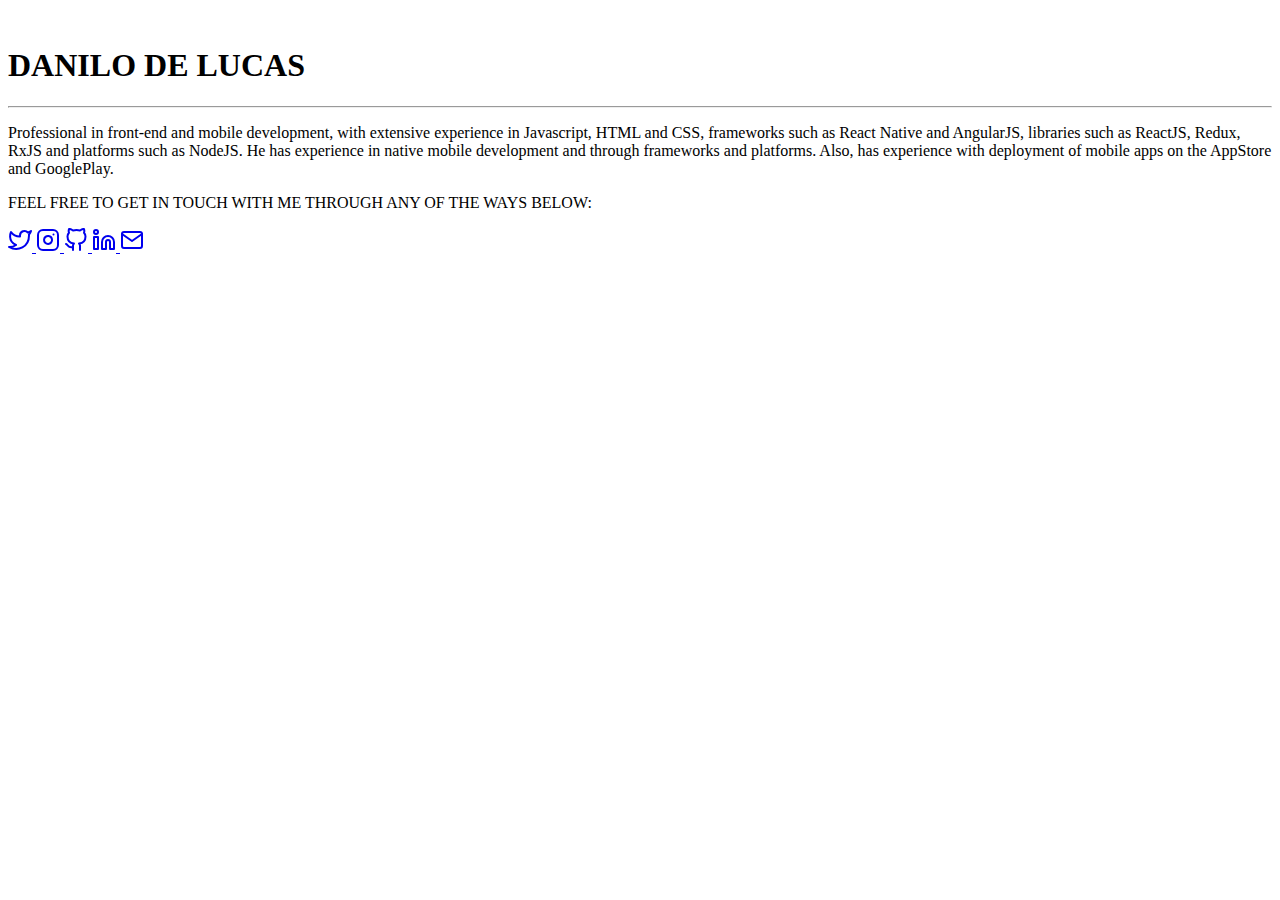
==== index.html @ 37b5adea "Update index.html" ====
<!DOCTYPE html>
<html lang="en">
<!--   <head>
    <meta charset="UTF-8">
    <meta http-equiv="X-UA-Compatible" content="IE=edge">
    <meta name="viewport" content="width=device-width, initial-scale=1.0">
    
    <link rel="stylesheet" href="./style.css">
    
    <title>Danilo de Lucas Moraes Dias</title>
  </head> -->
  <body>
    <div class="container">
      <img class="avatar" src="https://media.discordapp.net/attachments/277505544246525953/958884415818334238/Layer_0.png?width=563&height=563" alt="" srcset="">
      <div class="info">
        <h1 class="info__name">DANILO DE LUCAS</h1>
        <hr class="info__divider" />
        <p class="info__bio">Professional in front-end and mobile development, with extensive experience in Javascript, 
          <span>HTML</span> and <span>CSS</span>, frameworks such as <span>React Native</span> and <span>AngularJS</span>, libraries such as <span>ReactJS</span>, 
          <span>Redux</span>, <span>RxJS</span> and platforms such as <span>NodeJS</span>. He has experience in native mobile development and through frameworks and platforms. 
          Also, has experience with deployment of mobile apps on the <span>AppStore</span> and <span>GooglePlay</span>.</p>
      </div>
      <div class="contact">
        <p class="contact__message">FEEL FREE TO GET IN TOUCH WITH ME THROUGH ANY OF THE WAYS BELOW:</p>
        <div class="contact__social">
          <a class="contact__social__item" href="https://twitter.com/danilolucasmd" target="_blank">
            <svg class="social__icon" xmlns="http://www.w3.org/2000/svg" width="24" height="24" viewBox="0 0 24 24" fill="none" stroke="currentColor" stroke-width="2" stroke-linecap="round" stroke-linejoin="round"><path d="M23 3a10.9 10.9 0 0 1-3.14 1.53 4.48 4.48 0 0 0-7.86 3v1A10.66 10.66 0 0 1 3 4s-4 9 5 13a11.64 11.64 0 0 1-7 2c9 5 20 0 20-11.5a4.5 4.5 0 0 0-.08-.83A7.72 7.72 0 0 0 23 3z"></path></svg>
          </a>
          <a class="contact__social__item" href="https://www.instagram.com/danilolucasmd/" target="_blank">
            <svg class="social__icon" xmlns="http://www.w3.org/2000/svg" width="24" height="24" viewBox="0 0 24 24" fill="none" stroke="currentColor" stroke-width="2" stroke-linecap="round" stroke-linejoin="round"><rect x="2" y="2" width="20" height="20" rx="5" ry="5"></rect><path d="M16 11.37A4 4 0 1 1 12.63 8 4 4 0 0 1 16 11.37z"></path><line x1="17.5" y1="6.5" x2="17.5" y2="6.5"></line></svg>
          </a>
          <a class="contact__social__item" href="https://github.com/danilolucasmd" target="_blank">
            <svg class="social__icon" xmlns="http://www.w3.org/2000/svg" width="24" height="24" viewBox="0 0 24 24" fill="none" stroke="currentColor" stroke-width="2" stroke-linecap="round" stroke-linejoin="round"><path d="M9 19c-5 1.5-5-2.5-7-3m14 6v-3.87a3.37 3.37 0 0 0-.94-2.61c3.14-.35 6.44-1.54 6.44-7A5.44 5.44 0 0 0 20 4.77 5.07 5.07 0 0 0 19.91 1S18.73.65 16 2.48a13.38 13.38 0 0 0-7 0C6.27.65 5.09 1 5.09 1A5.07 5.07 0 0 0 5 4.77a5.44 5.44 0 0 0-1.5 3.78c0 5.42 3.3 6.61 6.44 7A3.37 3.37 0 0 0 9 18.13V22"></path></svg>
          </a>
          <a class="contact__social__item" href="https://www.linkedin.com/in/danilolucasmd/" target="_blank">
            <svg xmlns="http://www.w3.org/2000/svg" width="24" height="24" viewBox="0 0 24 24" fill="none" stroke="currentColor" stroke-width="2" stroke-linecap="round" stroke-linejoin="round"><path d="M16 8a6 6 0 0 1 6 6v7h-4v-7a2 2 0 0 0-2-2 2 2 0 0 0-2 2v7h-4v-7a6 6 0 0 1 6-6z"></path><rect x="2" y="9" width="4" height="12"></rect><circle cx="4" cy="4" r="2"></circle></svg>
          </a>
          <a class="contact__social__item" href="mailto:danilolucasmd@gmail.com" target="_blank">
            <svg class="social__icon" xmlns="http://www.w3.org/2000/svg" width="24" height="24" viewBox="0 0 24 24" fill="none" stroke="currentColor" stroke-width="2" stroke-linecap="round" stroke-linejoin="round"><path d="M4 4h16c1.1 0 2 .9 2 2v12c0 1.1-.9 2-2 2H4c-1.1 0-2-.9-2-2V6c0-1.1.9-2 2-2z"></path><polyline points="22,6 12,13 2,6"></polyline></svg>
          </a>
        </div>
      </div>
    </div>
  </body>
</html>
---- style.css ----
:root {
  --primary: rgb(89, 87, 150);
  --secodary: rgb(232, 180, 192);
  --text: #000;
}

@font-face {
  font-family: CooperHewitt;
  src: url("fonts/CooperHewitt-Light.otf") format("opentype");
}

@font-face {
  font-family: CooperHewittMedium;
  src: url("fonts/CooperHewitt-Medium.otf") format("opentype");
}

@font-face {
  font-family: CooperHewittHeavy;
  src: url("fonts/CooperHewitt-Heavy.otf") format("opentype");
}

body {
  display: flex;
  height: 100vh;
  background: -webkit-linear-gradient(115deg, rgb(89, 87, 150) 0%, rgb(139, 125, 186) 27%, rgb(186, 152, 194) 50%, rgb(232, 180, 192) 98%);
  background: -o-linear-gradient(115deg, rgb(89, 87, 150) 0%, rgb(139, 125, 186) 27%, rgb(186, 152, 194) 50%, rgb(232, 180, 192) 98%);
  background: -ms-linear-gradient(115deg, rgb(89, 87, 150) 0%, rgb(139, 125, 186) 27%, rgb(186, 152, 194) 50%, rgb(232, 180, 192) 98%);
  background: -moz-linear-gradient(115deg, rgb(89, 87, 150) 0%, rgb(139, 125, 186) 27%, rgb(186, 152, 194) 50%, rgb(232, 180, 192) 98%);
  background: linear-gradient(335deg, rgb(89, 87, 150) 0%, rgb(139, 125, 186) 27%, rgb(186, 152, 194) 50%, rgb(232, 180, 192) 98%);  
  margin: 0;
}

.container {
  display: flex;
  flex: 1;
  justify-content: center;
  align-items: center;
  flex-direction: column;
  padding: 16px;
}

.avatar {
  width: 200px;
  height: 200px;
  border-radius: 150px;
  object-fit: cover;
}

.info {
  flex-direction: column;
  color: var(--text);
  text-align: center;
  max-width: 1000px;
}

.info__name {
  font-size: 44px;
  font-family: CooperHewittHeavy;
}

.info__divider {
  width: 500px;
  border-color: var(--text);
  border-width: 1px;
  opacity: .2;
}

.info__bio {
  font-size: 18px;
  font-family: CooperHewitt;
  text-align: justify;
  max-width: 680px;
  margin-top: 64px;
  margin-bottom: 80px;
}

.info__bio span {
  font-family: CooperHewittMedium;
}

.contact {
  flex-direction: column;
  color: var(--text);
  text-align: center;
  position: fixed;
  bottom: 16px;
}

.contact__message {
  font-size: 14px;
  font-family: CooperHewitt;
}

.contact__social__item {
  color: inherit;
  margin: 0 16px 0 16px;
  text-decoration: none;
}

.contact__social__item:hover {
  color: var(--primary);
}
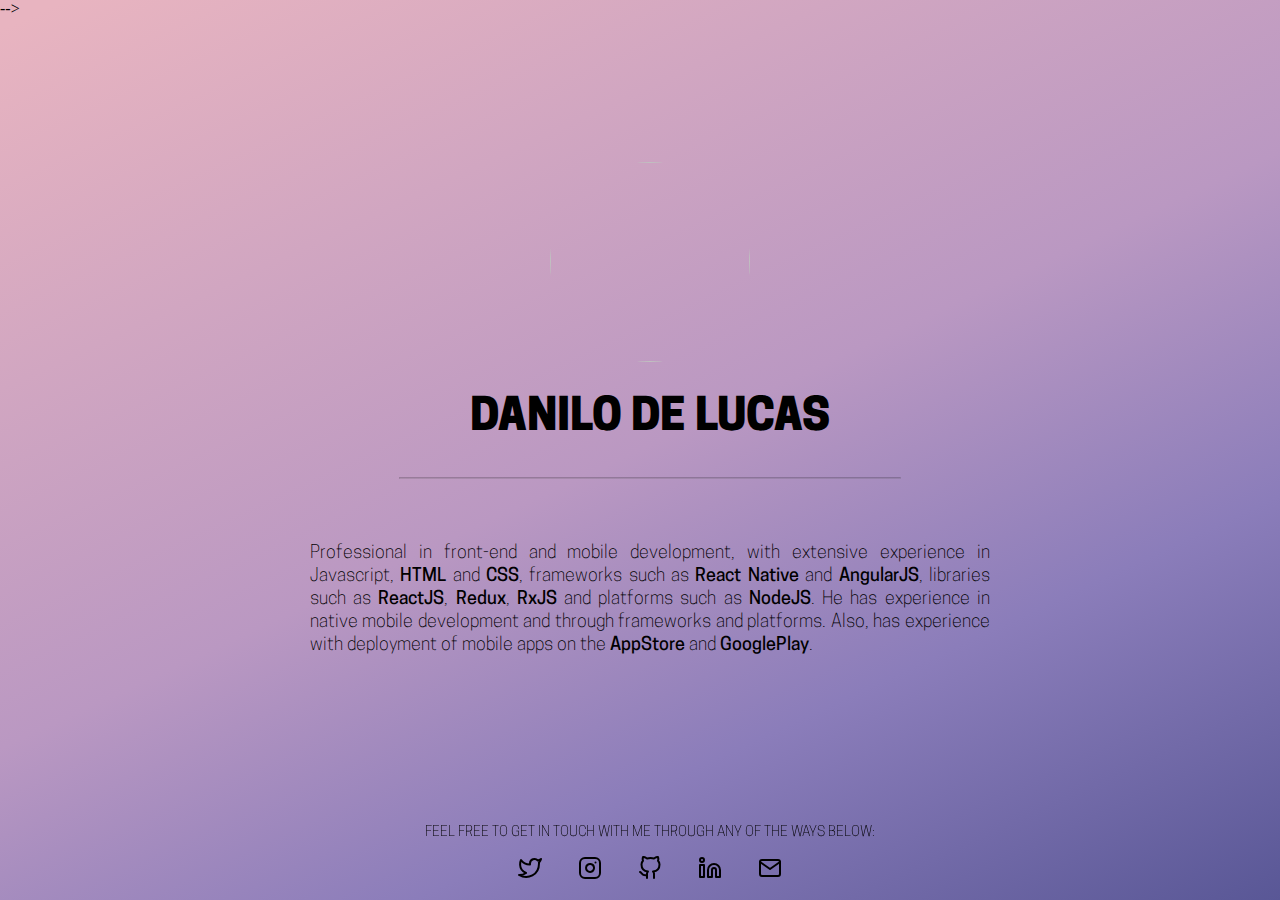
==== commit 4a8a19b1: "Update index.html" ====
--- a/index.html
+++ b/index.html
@@ -1,14 +1,14 @@
 <!DOCTYPE html>
 <html lang="en">
 <!--   <head>
-    <meta charset="UTF-8">
+<!--     <meta charset="UTF-8">
     <meta http-equiv="X-UA-Compatible" content="IE=edge">
-    <meta name="viewport" content="width=device-width, initial-scale=1.0">
+    <meta name="viewport" content="width=device-width, initial-scale=1.0"> --> -->
     
     <link rel="stylesheet" href="./style.css">
     
     <title>Danilo de Lucas Moraes Dias</title>
-  </head> -->
+  </head>
   <body>
     <div class="container">
       <img class="avatar" src="https://media.discordapp.net/attachments/277505544246525953/958884415818334238/Layer_0.png?width=563&height=563" alt="" srcset="">
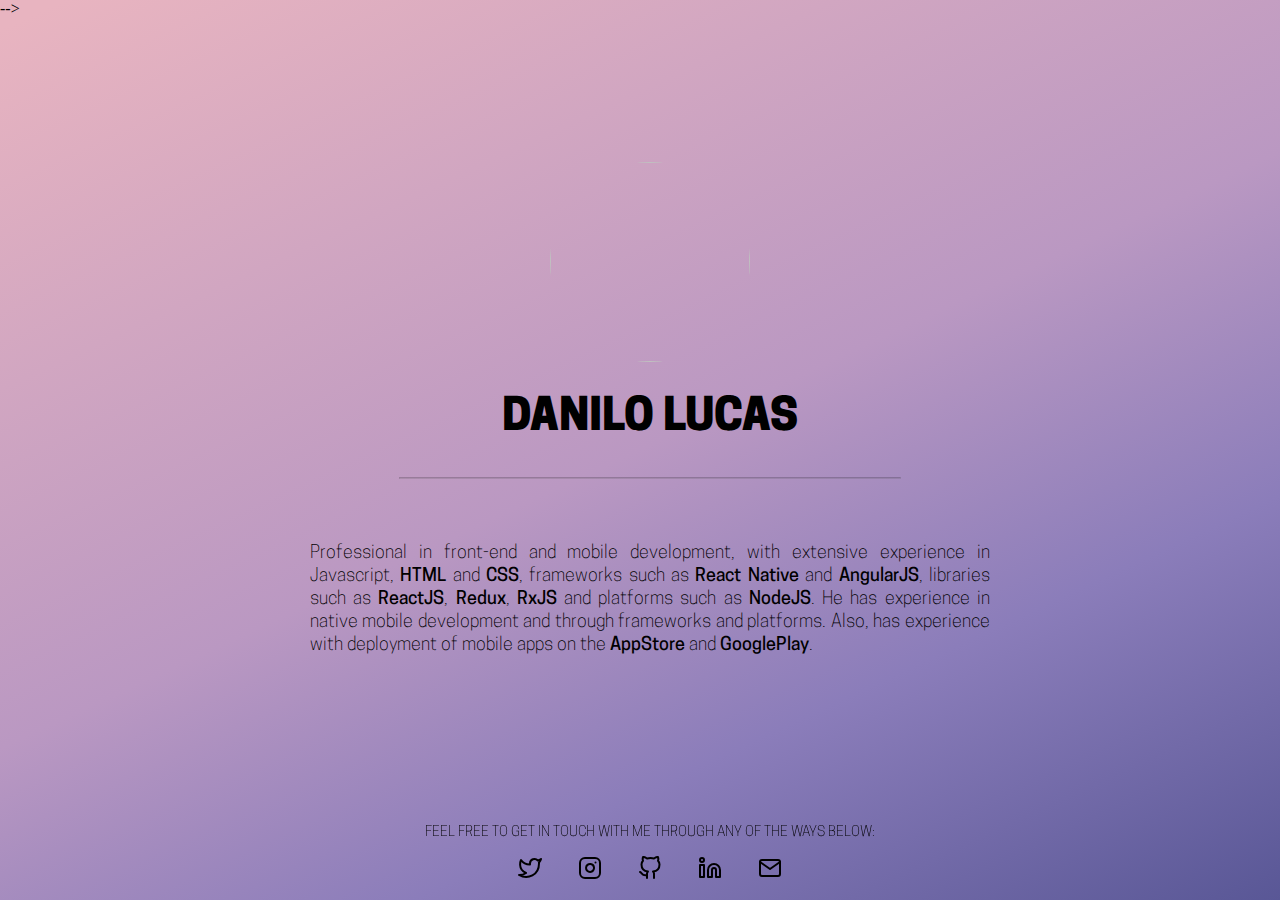
==== commit d7bb4825: "Update index.html" ====
--- a/index.html
+++ b/index.html
@@ -1,9 +1,8 @@
 <!DOCTYPE html>
 <html lang="en">
-<!--   <head>
-<!--     <meta charset="UTF-8">
-    <meta http-equiv="X-UA-Compatible" content="IE=edge">
-    <meta name="viewport" content="width=device-width, initial-scale=1.0"> --> -->
+    <head>
+    <meta charset="UTF-8">
+    <meta name="viewport" content="width=device-width, initial-scale=1.0"> -->
     
     <link rel="stylesheet" href="./style.css">
     
@@ -13,7 +12,7 @@
     <div class="container">
       <img class="avatar" src="https://media.discordapp.net/attachments/277505544246525953/958884415818334238/Layer_0.png?width=563&height=563" alt="" srcset="">
       <div class="info">
-        <h1 class="info__name">DANILO DE LUCAS</h1>
+        <h1 class="info__name">DANILO LUCAS</h1>
         <hr class="info__divider" />
         <p class="info__bio">Professional in front-end and mobile development, with extensive experience in Javascript, 
           <span>HTML</span> and <span>CSS</span>, frameworks such as <span>React Native</span> and <span>AngularJS</span>, libraries such as <span>ReactJS</span>, 
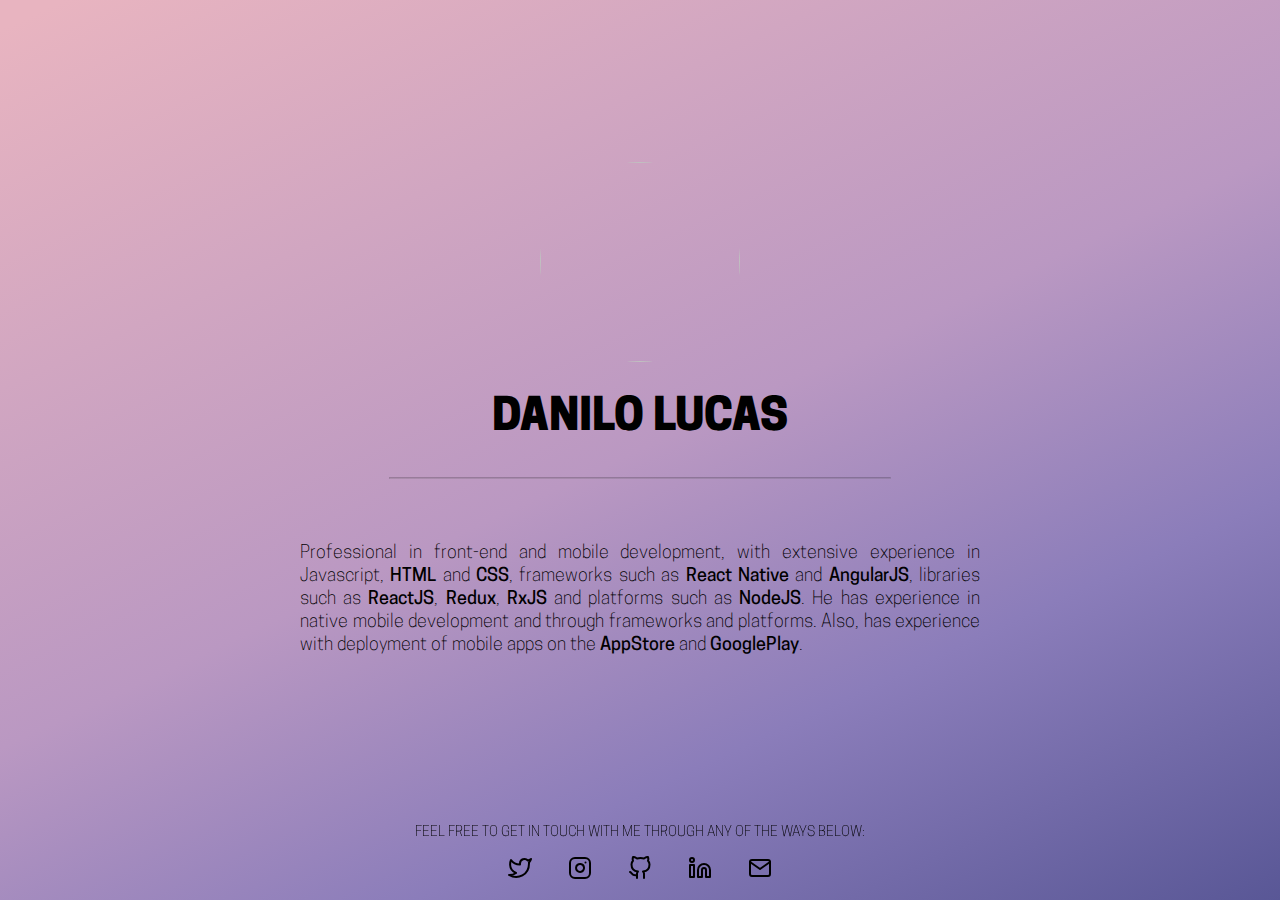
==== commit 202d6e55: "Update index.html" ====
--- a/index.html
+++ b/index.html
@@ -2,7 +2,7 @@
 <html lang="en">
     <head>
     <meta charset="UTF-8">
-    <meta name="viewport" content="width=device-width, initial-scale=1.0"> -->
+    <meta name="viewport" content="width=device-width, initial-scale=1.0">
     
     <link rel="stylesheet" href="./style.css">
     
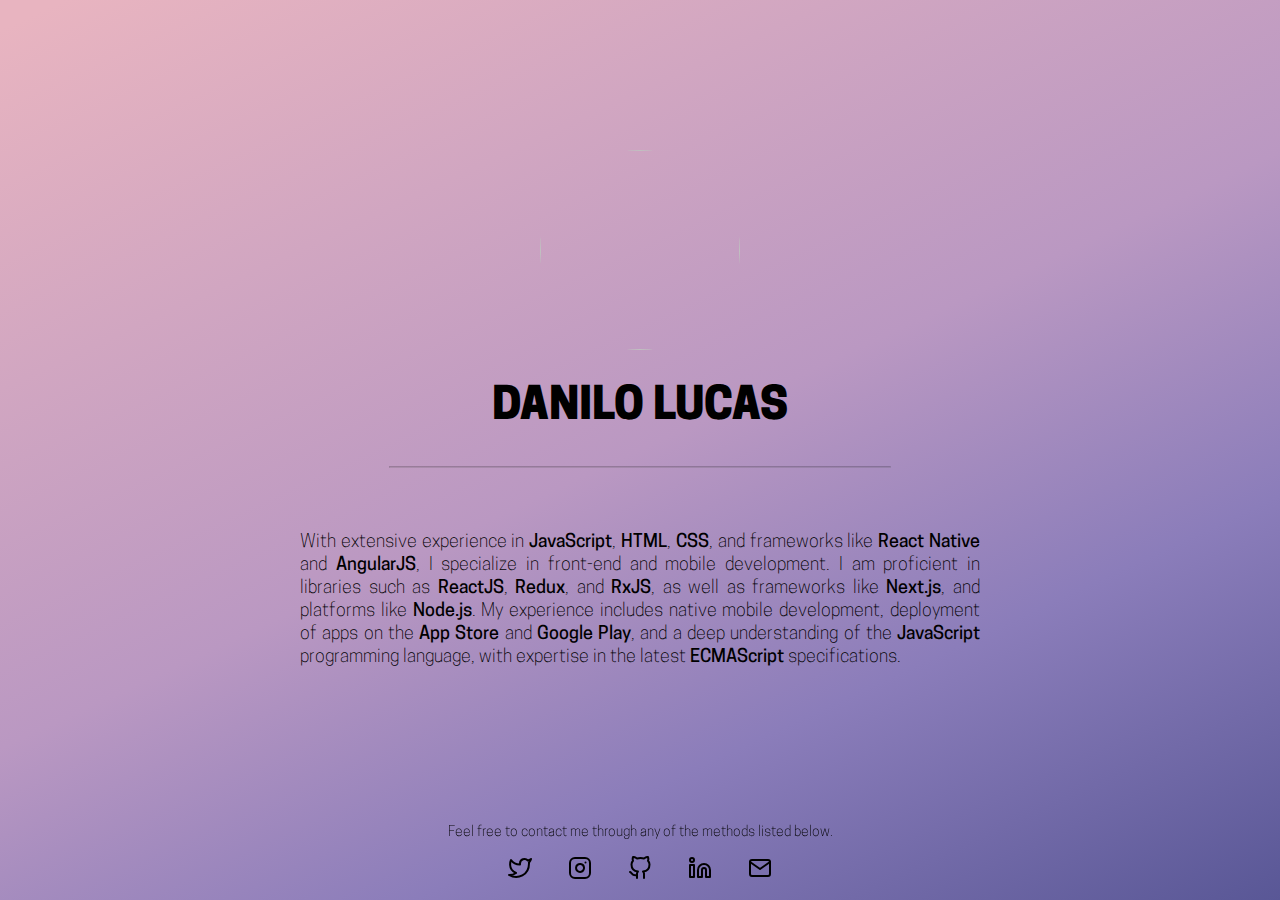
==== commit 00ab6e99: "feat: copy change" ====
--- a/index.html
+++ b/index.html
@@ -1,26 +1,24 @@
 <!DOCTYPE html>
 <html lang="en">
-    <head>
+  <head>
     <meta charset="UTF-8">
+    <meta http-equiv="X-UA-Compatible" content="IE=edge">
     <meta name="viewport" content="width=device-width, initial-scale=1.0">
-    
+
     <link rel="stylesheet" href="./style.css">
-    
+
     <title>Danilo de Lucas Moraes Dias</title>
   </head>
   <body>
     <div class="container">
-      <img class="avatar" src="https://media.discordapp.net/attachments/277505544246525953/958884415818334238/Layer_0.png?width=563&height=563" alt="" srcset="">
+      <img class="avatar" src="https://avatars.githubusercontent.com/u/13134457?v=4" alt="" srcset="">
       <div class="info">
         <h1 class="info__name">DANILO LUCAS</h1>
         <hr class="info__divider" />
-        <p class="info__bio">Professional in front-end and mobile development, with extensive experience in Javascript, 
-          <span>HTML</span> and <span>CSS</span>, frameworks such as <span>React Native</span> and <span>AngularJS</span>, libraries such as <span>ReactJS</span>, 
-          <span>Redux</span>, <span>RxJS</span> and platforms such as <span>NodeJS</span>. He has experience in native mobile development and through frameworks and platforms. 
-          Also, has experience with deployment of mobile apps on the <span>AppStore</span> and <span>GooglePlay</span>.</p>
+        <p class="info__bio">With extensive experience in <span>JavaScript</span>, <span>HTML</span>, <span>CSS</span>, and frameworks like <span>React Native</span> and <span>AngularJS</span>, I specialize in front-end and mobile development. I am proficient in libraries such as <span>ReactJS</span>, <span>Redux</span>, and <span>RxJS</span>, as well as frameworks like <span>Next.js</span>, and platforms like <span>Node.js</span>. My experience includes native mobile development, deployment of apps on the <span>App Store</span> and <span>Google Play</span>, and a deep understanding of the <span>JavaScript</span> programming language, with expertise in the latest <span>ECMAScript</span> specifications.
       </div>
       <div class="contact">
-        <p class="contact__message">FEEL FREE TO GET IN TOUCH WITH ME THROUGH ANY OF THE WAYS BELOW:</p>
+        <p class="contact__message">Feel free to contact me through any of the methods listed below.</p>
         <div class="contact__social">
           <a class="contact__social__item" href="https://twitter.com/danilolucasmd" target="_blank">
             <svg class="social__icon" xmlns="http://www.w3.org/2000/svg" width="24" height="24" viewBox="0 0 24 24" fill="none" stroke="currentColor" stroke-width="2" stroke-linecap="round" stroke-linejoin="round"><path d="M23 3a10.9 10.9 0 0 1-3.14 1.53 4.48 4.48 0 0 0-7.86 3v1A10.66 10.66 0 0 1 3 4s-4 9 5 13a11.64 11.64 0 0 1-7 2c9 5 20 0 20-11.5a4.5 4.5 0 0 0-.08-.83A7.72 7.72 0 0 0 23 3z"></path></svg>
--- a/style.css
+++ b/style.css
@@ -26,7 +26,7 @@
   background: -o-linear-gradient(115deg, rgb(89, 87, 150) 0%, rgb(139, 125, 186) 27%, rgb(186, 152, 194) 50%, rgb(232, 180, 192) 98%);
   background: -ms-linear-gradient(115deg, rgb(89, 87, 150) 0%, rgb(139, 125, 186) 27%, rgb(186, 152, 194) 50%, rgb(232, 180, 192) 98%);
   background: -moz-linear-gradient(115deg, rgb(89, 87, 150) 0%, rgb(139, 125, 186) 27%, rgb(186, 152, 194) 50%, rgb(232, 180, 192) 98%);
-  background: linear-gradient(335deg, rgb(89, 87, 150) 0%, rgb(139, 125, 186) 27%, rgb(186, 152, 194) 50%, rgb(232, 180, 192) 98%);  
+  background: linear-gradient(335deg, rgb(89, 87, 150) 0%, rgb(139, 125, 186) 27%, rgb(186, 152, 194) 50%, rgb(232, 180, 192) 98%);
   margin: 0;
 }
 
@@ -59,7 +59,8 @@
 }
 
 .info__divider {
-  width: 500px;
+  max-width: 500px;
+  width: 100%;
   border-color: var(--text);
   border-width: 1px;
   opacity: .2;
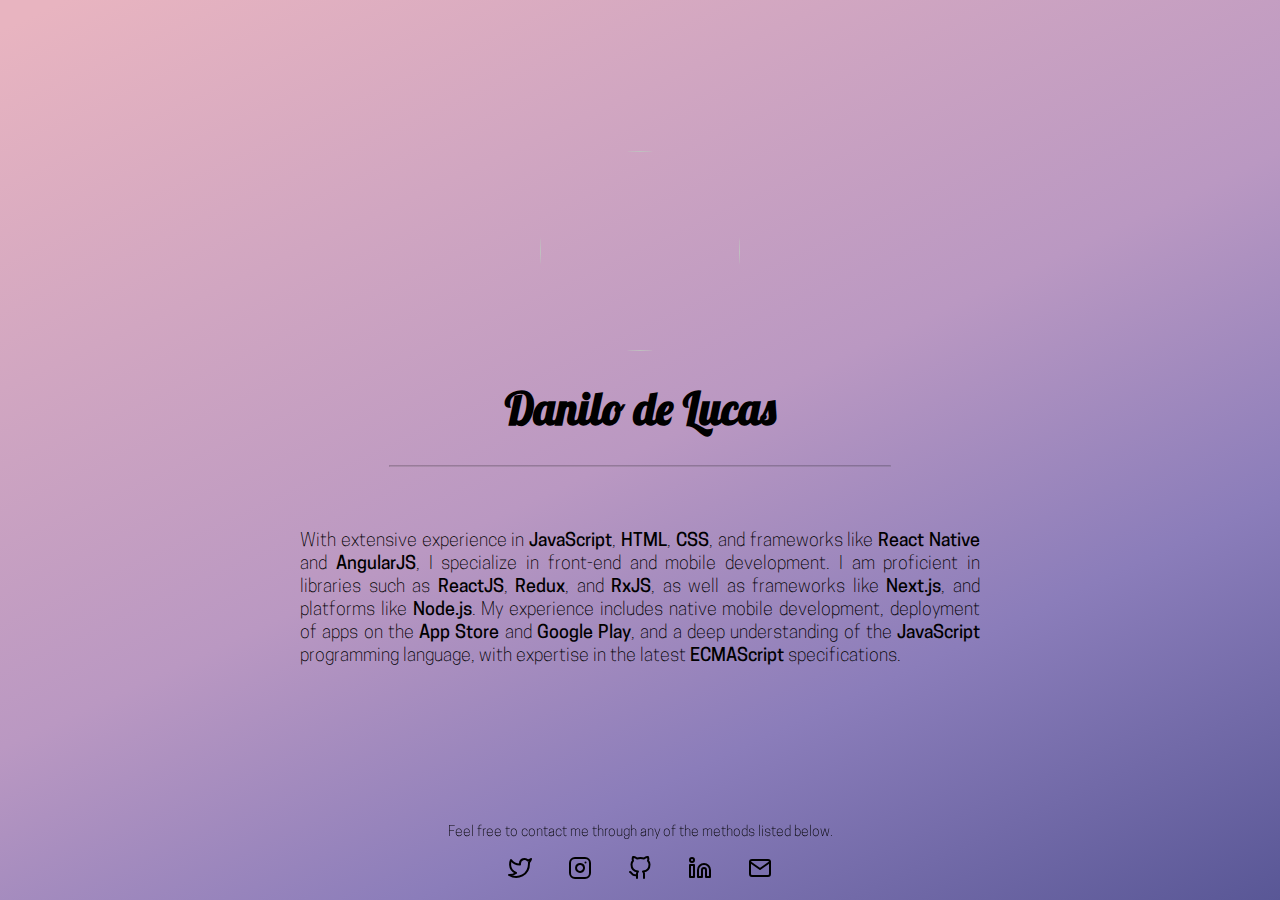
==== commit 15fac930: "chore: font change" ====
--- a/index.html
+++ b/index.html
@@ -13,7 +13,7 @@
     <div class="container">
       <img class="avatar" src="https://avatars.githubusercontent.com/u/13134457?v=4" alt="" srcset="">
       <div class="info">
-        <h1 class="info__name">DANILO LUCAS</h1>
+        <h1 class="info__name">Danilo de Lucas</h1>
         <hr class="info__divider" />
         <p class="info__bio">With extensive experience in <span>JavaScript</span>, <span>HTML</span>, <span>CSS</span>, and frameworks like <span>React Native</span> and <span>AngularJS</span>, I specialize in front-end and mobile development. I am proficient in libraries such as <span>ReactJS</span>, <span>Redux</span>, and <span>RxJS</span>, as well as frameworks like <span>Next.js</span>, and platforms like <span>Node.js</span>. My experience includes native mobile development, deployment of apps on the <span>App Store</span> and <span>Google Play</span>, and a deep understanding of the <span>JavaScript</span> programming language, with expertise in the latest <span>ECMAScript</span> specifications.
       </div>
--- a/style.css
+++ b/style.css
@@ -1,3 +1,5 @@
+@import url('https://fonts.googleapis.com/css2?family=Lobster&display=swap');
+
 :root {
   --primary: rgb(89, 87, 150);
   --secodary: rgb(232, 180, 192);
@@ -55,7 +57,7 @@
 
 .info__name {
   font-size: 44px;
-  font-family: CooperHewittHeavy;
+  font-family: "Lobster", cursive;
 }
 
 .info__divider {
